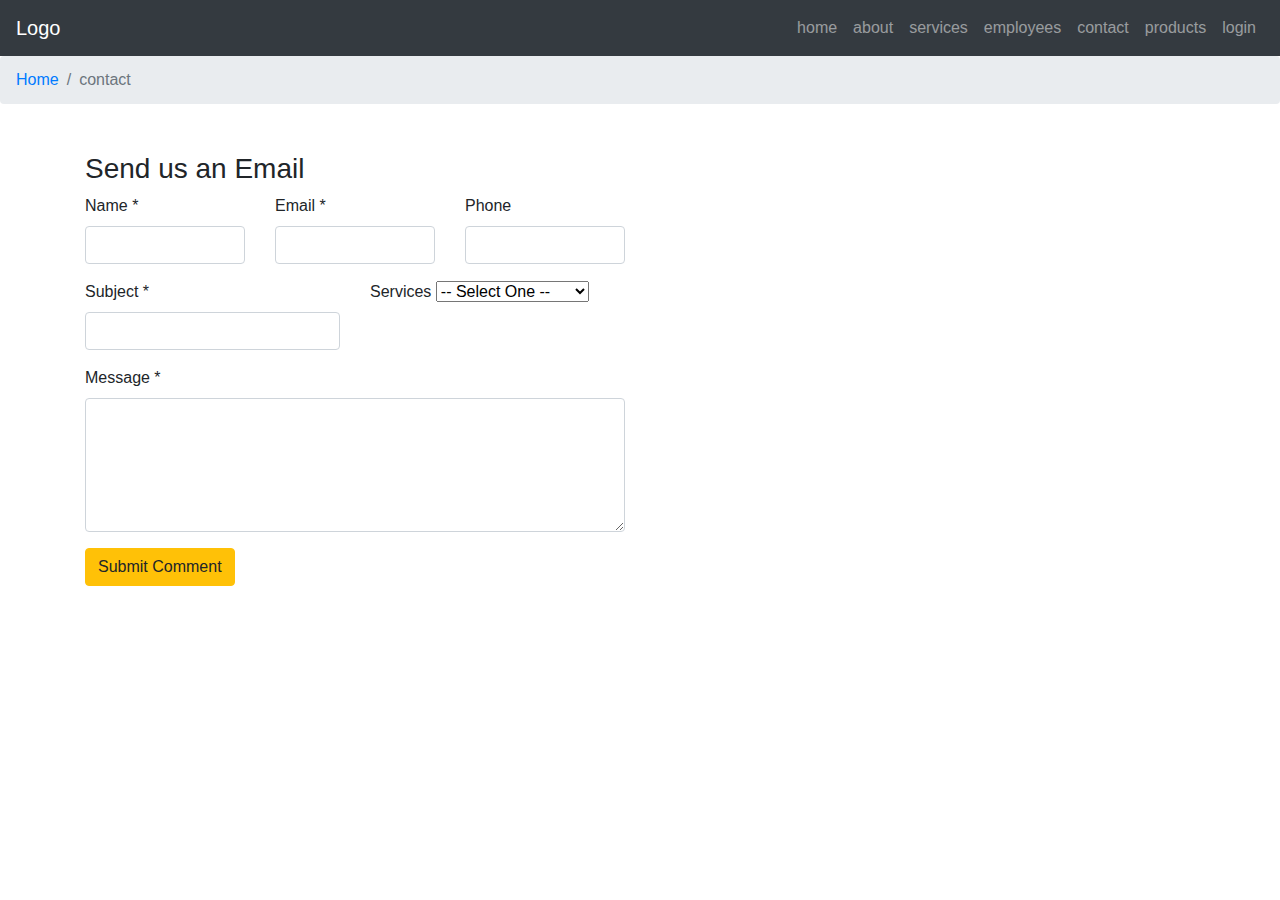
==== contact.html @ 15649175 "'march" ====
<html>
    <head>
        <title>first website</title>
        <link rel="stylesheet" href="styles.css">
<!-- 
        <style>
            .space{
                margin: 10px;
            }

        </style> -->

    </head>
    <body>
      <!-- <button class="btn-success">hii</button>   -->
        <nav class="navbar navbar-dark bg-dark navbar-expand-lg ">

            <a class="navbar-brand">Logo</a>


            <button class="navbar-toggler" type="button" data-toggle="collapse" data-target="#navbarSupportedContent" aria-controls="navbarSupportedContent" aria-expanded="false" aria-label="Toggle navigation">
                <span class="navbar-toggler-icon"></span>
            </button> 
        <!-- <img class="navbar-brand" src="image.png" alt="image" > -->

            <div class="ml-auto">
                <ul class="navbar-nav">
                    <li><a class="nav-link" href="./home.html">home</a></li>
                    <li><a  class="nav-link" href="./about.html">about</a></li>
                    <li><a class="nav-link" href="./services.html">services</a></li>
                    <li><a class="nav-link" href="./employees.html">employees</a></li>
                    <li><a class="nav-link" href="./contact.html">contact</a></li>
                    <li> <a href="products.html"  class="nav-link">products</a></li>
                    <li><a class="nav-link" href="./login.html">login</a></li>
                    
                </ul>
            </div>
        </nav>
        
<nav aria-label="breadcrumb">
    <ol class="breadcrumb">
      <li class="breadcrumb-item"><a href="./index.html">Home</a></li>
      <li class="breadcrumb-item active" aria-current="page">contact</li>
    </ol>
  </nav>
        
        <div class="container mt-5" >
            <div class="row">
                <div class="col-6">


                    <h3>Send us an Email</h3>
                    <form>
                        <div class="row mb-3">
                            <div class="col-md-4">
                                <label class="form-label">Name *</label>
                                <input type="text" class="form-control" required>
                            </div>
                            <div class="col-md-4">
                                <label class="form-label">Email *</label>
                                <input type="email" class="form-control" required>
                            </div>
                            <div class="col-md-4">
                                <label class="form-label">Phone</label>
                                <input type="tel" class="form-control">
                            </div>
                        </div>

                        <div class="row mb-3">
                            <div class="col-md-6">
                                <label class="form-label">Subject *</label>
                                <input type="text" class="form-control" required>
                            </div>
                            <div class="col-md-6">
                                <label class="form-label">Services</label>
                                <select class="form-select">
                                    <option selected>-- Select One --</option>
                                    <option value="1">web development</option>
                                    <option value="2">app developmenty</option>
                                    <option value="3">java developer</option>
                                </select>
                            </div>
                        </div>

                        <div class="mb-3">
                            <label class="form-label">Message *</label>
                            <textarea class="form-control" rows="5" required></textarea>
                        </div>

                        <button type="submit" class="btn btn-warning">Submit Comment</button>
                    </form>
                </div>

                <div class="col-6">
                    <iframe src="https://www.google.com/maps/embed?pb=!1m18!1m12!1m3!1d3888.147456407167!2d77.70099619999996!3d12.962414700000009!2m3!1f0!2f0!3f0!3m2!1i1024!2i768!4f13.1!3m3!1m2!1s0x3bae10d5b2786a23%3A0xb08461de6796aef8!2sGreet%20Labs%20Private%20Limited!5e0!3m2!1sen!2sin!4v1740286307420!5m2!1sen!2sin" width="600" height="450" style="border:0;" allowfullscreen="" loading="lazy" referrerpolicy="no-referrer-when-downgrade"></iframe>

                </div>

            </div>  
        </div>

    </body>
</html>
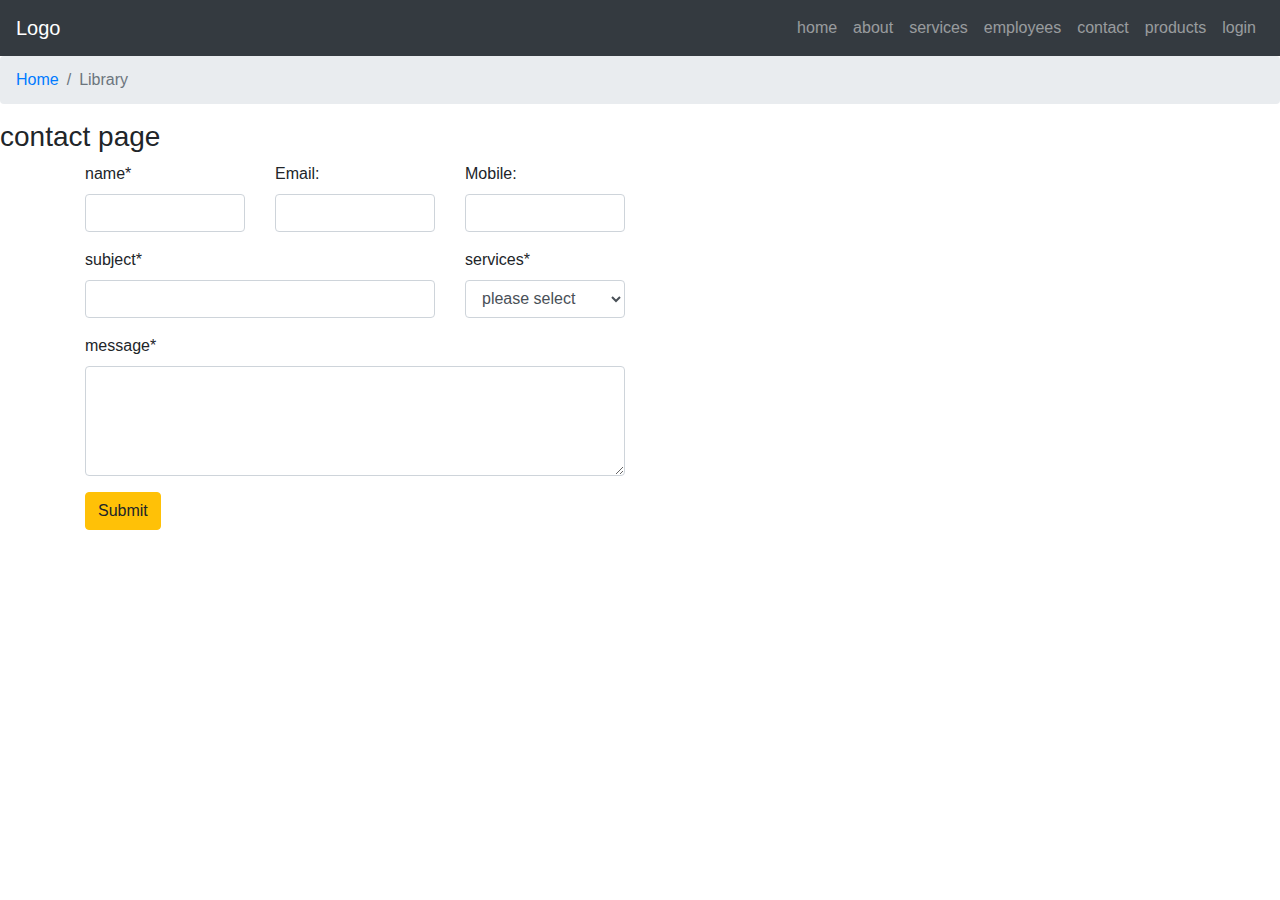
==== commit d439a83b: "march" ====
--- a/contact.html
+++ b/contact.html
@@ -39,65 +39,75 @@
         
 <nav aria-label="breadcrumb">
     <ol class="breadcrumb">
-      <li class="breadcrumb-item"><a href="./index.html">Home</a></li>
-      <li class="breadcrumb-item active" aria-current="page">contact</li>
+      <li class="breadcrumb-item"><a href="./home.html">Home</a></li>
+      <li class="breadcrumb-item active" aria-current="page">Library</li>
     </ol>
   </nav>
-        
-        <div class="container mt-5" >
+        <div>
+            <h3>contact page</h3>
+        </div>
+        <div class="container">
             <div class="row">
                 <div class="col-6">
+                    <form action="">
+                        <div class="row">
+                            <div class="col-4">
+                                <div class="form-group">
+                                    <label>name*</label>
+                                    <input type="text" class="form-control">
+                                </div>
 
-
-                    <h3>Send us an Email</h3>
-                    <form>
-                        <div class="row mb-3">
-                            <div class="col-md-4">
-                                <label class="form-label">Name *</label>
-                                <input type="text" class="form-control" required>
                             </div>
-                            <div class="col-md-4">
-                                <label class="form-label">Email *</label>
-                                <input type="email" class="form-control" required>
+                            <div class="col-4">
+                                <div class="form-group">
+                                    <label >Email:</label>
+                                    <input type="text" class="form-control"/>
+                                </div>
                             </div>
-                            <div class="col-md-4">
-                                <label class="form-label">Phone</label>
-                                <input type="tel" class="form-control">
+                            
+                    <div class="col-4">
+                        <div class="form-group">
+                            <label >Mobile:</label>
+                            <input type="text" class="form-control"/>
+                        </div>
+                    </div>
+                            
+                        </div>
+                        <div class="row">
+                            <div class="col-8">
+                                <div class="form-group">
+                                    <label >subject*</label>
+                                    <input type="text" class="form-control">
+                                </div>
+                            </div>
+                            <div class="col-4">
+                                <div class="form-group">
+                                    <label for="">services*</label>
+                                    <select class="form-control">
+                                        <option >please select</option>
+                                        <option >app development</option>
+                                        <option >mobiledevelopment</option>
+                                        <option > fire evelopment</option>
+                                    </select>
+                                </div>
                             </div>
                         </div>
-
-                        <div class="row mb-3">
-                            <div class="col-md-6">
-                                <label class="form-label">Subject *</label>
-                                <input type="text" class="form-control" required>
-                            </div>
-                            <div class="col-md-6">
-                                <label class="form-label">Services</label>
-                                <select class="form-select">
-                                    <option selected>-- Select One --</option>
-                                    <option value="1">web development</option>
-                                    <option value="2">app developmenty</option>
-                                    <option value="3">java developer</option>
-                                </select>
+                        <div class="row">
+                            <div class="col">
+                                <div class="form-group">
+                                    <label >message*</label>
+                                    <textarea class="form-control" rows="4"></textarea>
+                                </div>
                             </div>
                         </div>
-
-                        <div class="mb-3">
-                            <label class="form-label">Message *</label>
-                            <textarea class="form-control" rows="5" required></textarea>
-                        </div>
-
-                        <button type="submit" class="btn btn-warning">Submit Comment</button>
+                        <input type="submit" class="btn btn-warning"/>
                     </form>
                 </div>
-
                 <div class="col-6">
-                    <iframe src="https://www.google.com/maps/embed?pb=!1m18!1m12!1m3!1d3888.147456407167!2d77.70099619999996!3d12.962414700000009!2m3!1f0!2f0!3f0!3m2!1i1024!2i768!4f13.1!3m3!1m2!1s0x3bae10d5b2786a23%3A0xb08461de6796aef8!2sGreet%20Labs%20Private%20Limited!5e0!3m2!1sen!2sin!4v1740286307420!5m2!1sen!2sin" width="600" height="450" style="border:0;" allowfullscreen="" loading="lazy" referrerpolicy="no-referrer-when-downgrade"></iframe>
-
+                    <iframe src="https://www.google.com/maps/embed?pb=!1m14!1m8!1m3!1d22316.346311441175!2d77.700996!3d12.962415000000002!3m2!1i1024!2i768!4f13.1!3m3!1m2!1s0x3bae10d5b2786a23%3A0xb08461de6796aef8!2sGreet%20Labs%20Private%20Limited!5e1!3m2!1sen!2sus!4v1740461784056!5m2!1sen!2sus" width="600" height="450" style="border:0;" allowfullscreen="" loading="lazy" referrerpolicy="no-referrer-when-downgrade"></iframe>
                 </div>
-
-            </div>  
+            </div>
         </div>
-
+        
     </body>
 </html>